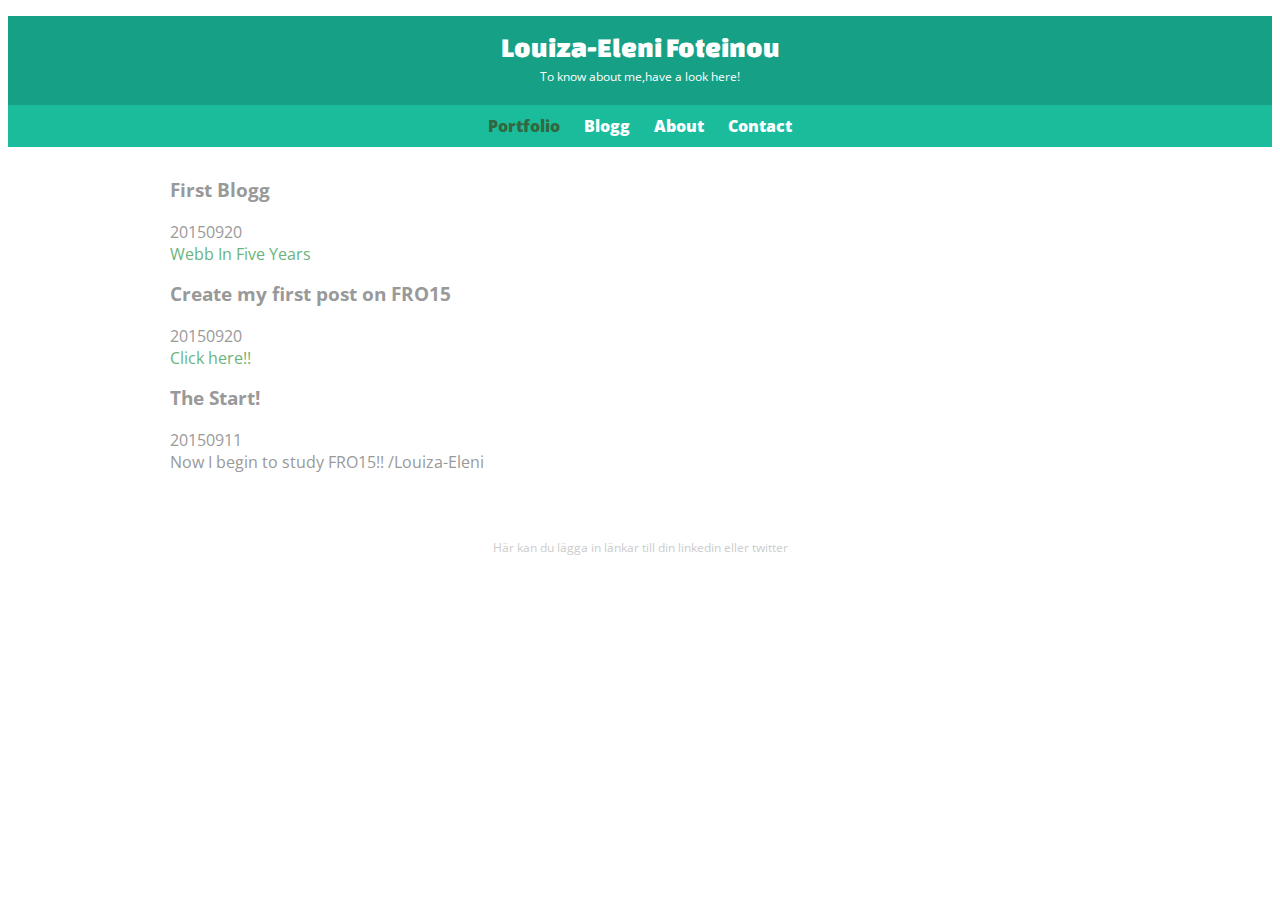
==== index.html @ 6e0dc9b1 "Update index.html" ====
<!DOCTYPE html>
<html>
  <head>
    <meta charset="utf-8">
    <title>Louiza-Eleni Foteinou-Portfolio</title>
    <link rel="stylesheet" href="css/normalize.css">
    <link rel="bootstrap.css" href="stylesheet">
    <link href='http://fonts.googleapis.com/css?family=Changa+One|Open+Sans:400italic,700italic,400,700,800' rel='stylesheet' type='text/css'>
    <link rel="stylesheet" href="css/main.css">
  </head>
  <body>
    <header>
      <a href="index.html" id="logo">
        <h1>Louiza-Eleni Foteinou</h1>
        <h2> To know about me,have a look here!</h2>
      </a>
      <nav>
        <ul>
         
          <li><a href="index.html" class="selected">Portfolio</a></li>
          <li><a href="blogg.html">Blogg</a></li>
          <li><a href="about.html">About</a></li>
          <li><a href="contact.html">Contact</a></li>
        </ul>
      </nav>
    </header>
    <div id="wrapper">
      <section>
        <article class="">
        
          
        </article>
        <article class="">
        <p>
          <h3>First Blogg</h3>
          <time>20150920</time><br>
            <a href="blogg.html">Webb In Five Years</a>
        </p>
        </article>

        <article class="">
          <h3>Create my first post on FRO15</h3>
            <time>20150920</time><br>
              <a href="about.html">Click here!!</a>
         </article>

        <article class="">
          <p>
          <h3> The Start!</h3>
         <time>
           20150911
         </time><br>
            Now I begin to study FRO15!!
              /Louiza-Eleni
          </p>
        </article>

      </section>
      <footer>
        Här kan du lägga in länkar till din linkedin eller twitter
      </footer>
    </div>
  </body>
</html>
---- css/main.css ----
/**********************************
GENERAL
***********************************/

body {
  font-family: 'Open Sans', sans-serif;
}

#wrapper {
  max-width: 940px;
  margin: 0 auto;
  padding: 0 5%;
}

a {
  text-decoration: none;
}

img {
  max-width: 100%;
}

h3, h4 {
  margin: 0 0 1em 0;
}





/**********************************
HEADING
***********************************/

header {
  float: left;
  margin: 0 0 30px 0;
  padding: 5px 0 0 0;
  width: 100%;
}

#logo {
  text-align: center;
  margin: 0;
}

h1 {
  font-family: 'Changa One', sans-serif;
  margin: 15px 0;
  font-size: 1.75em;
  font-weight: normal;
  line-height: 0.8em;
}

h2 {
  font-size: 0.75em;
  margin: -5px 0 0;
  font-weight: normal;
}



/**********************************
NAVIGATION
***********************************/

nav {
  text-align: center;
  padding: 10px 0;
  margin: 20px 0 0;
}

nav ul {
  list-style: none;
  margin: 0 10px;
  padding: 0;
}

nav li {
  display: inline-block;
}

nav a {
  font-weight: 800;
  padding: 15px 10px;
}



/**********************************
FOOTER
***********************************/

footer {
  font-size: 0.75em;
  text-align: center;
  clear: both;
  padding-top: 50px;
  color: #ccc;
}

.social-icon {
  width: 20px;
  height: 20px;
  margin: 0 5px;
}



/**********************************
PAGE: PORTFOLIO
***********************************/

#gallery {
  margin: 0;
  padding: 0;
  list-style: none;
}

#gallery li {
  float: left;
  width: 45%;
  margin: 2.5%;
  background-color: #f5f5f5;
  color: #bdc3c7;
}

#gallery li a p {
  margin: 0;
  padding: 5%;
  font-size: 0.75em;
  color: #bdc3c7
}



/**********************************
PAGE: ABOUT
***********************************/

.profile-photo {
  display: block;
  max-width: 200px;
  margin: 0 auto 30px;

}



/**********************************
PAGE: CONTACT
***********************************/

.contact-info {
  list-style: none;
  padding: 0;
  margin: 0;
  font-size: 0.9em;
}

.contact-info a {
  display: block;
  min-height: 20px;
  background-repeat: no-repeat;
  background-size: 20px 20px;
  padding: 0 0 0 30px;
  margin: 0 0 10px;
}

.contact-info li.phone a {
  background-image: url('../img/phone.png');
}

.contact-info li.mail a {
  background-image: url('../img/mail.png');
}

.contact-info li.twitter a {
  background-image: url('../img/twitter.png');
}



/**********************************
COLORS
***********************************/

/* site body */
body {
  background-color: #fff;
  color: #999;
}

/* green header */
header {
  background: #16a085;
  border-color: #599a68;
}

/* nav background on mobile */
nav {
  background: #1abc9c;
}

/* logo text */
h1, h2 {
  color: #fff;
}

/* links */
a {
  color: #6ab47b;
}

/* nav link */
nav a, nav a:visited {
  color: #fff;
}

/* selected nav link */
nav a.selected, nav a:hover {
  color: #32673f;
}
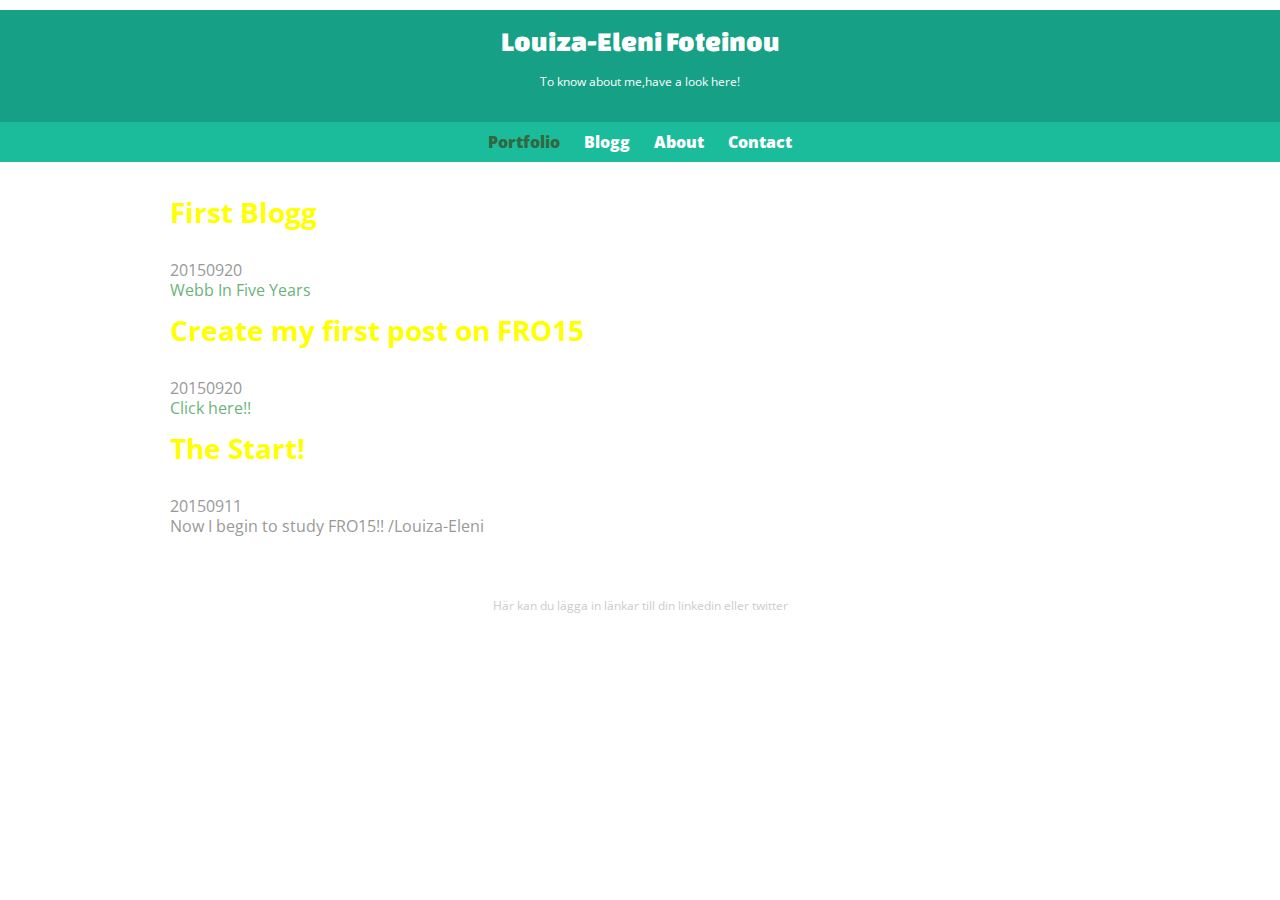
==== commit d613b795: "Update index.html" ====
--- a/index.html
+++ b/index.html
@@ -4,7 +4,7 @@
     <meta charset="utf-8">
     <title>Louiza-Eleni Foteinou-Portfolio</title>
     <link rel="stylesheet" href="css/normalize.css">
-    <link rel="bootstrap.css" href="stylesheet">
+    <link rel="stylesheet" href="bootstrap.css">
     <link href='http://fonts.googleapis.com/css?family=Changa+One|Open+Sans:400italic,700italic,400,700,800' rel='stylesheet' type='text/css'>
     <link rel="stylesheet" href="css/main.css">
   </head>
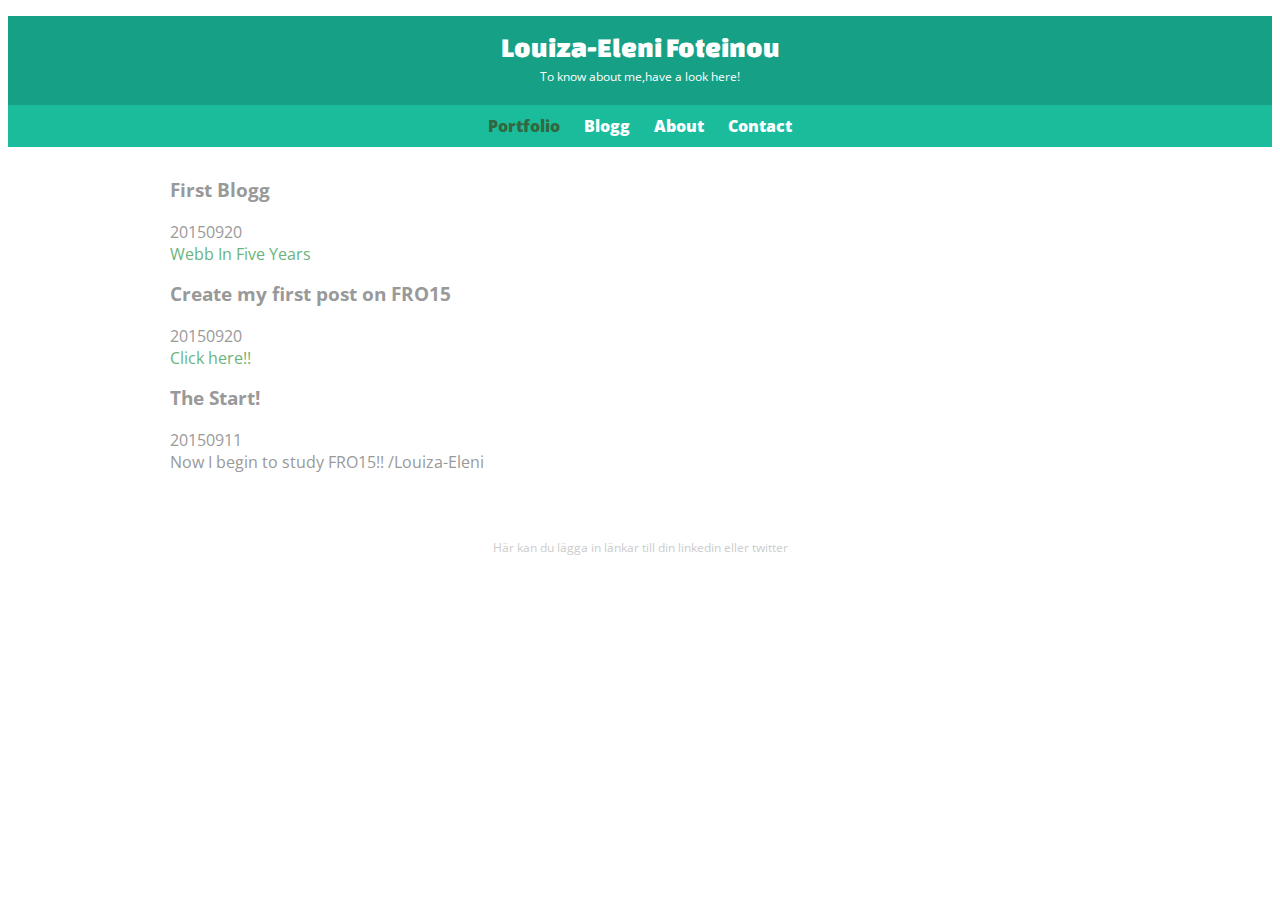
==== commit b16d890d: "Update index.html" ====
--- a/index.html
+++ b/index.html
@@ -4,7 +4,7 @@
     <meta charset="utf-8">
     <title>Louiza-Eleni Foteinou-Portfolio</title>
     <link rel="stylesheet" href="css/normalize.css">
-    <link rel="stylesheet" href="bootstrap.css">
+    <!--link rel="stylesheet" href="bootstrap.css"-->
     <link href='http://fonts.googleapis.com/css?family=Changa+One|Open+Sans:400italic,700italic,400,700,800' rel='stylesheet' type='text/css'>
     <link rel="stylesheet" href="css/main.css">
   </head>
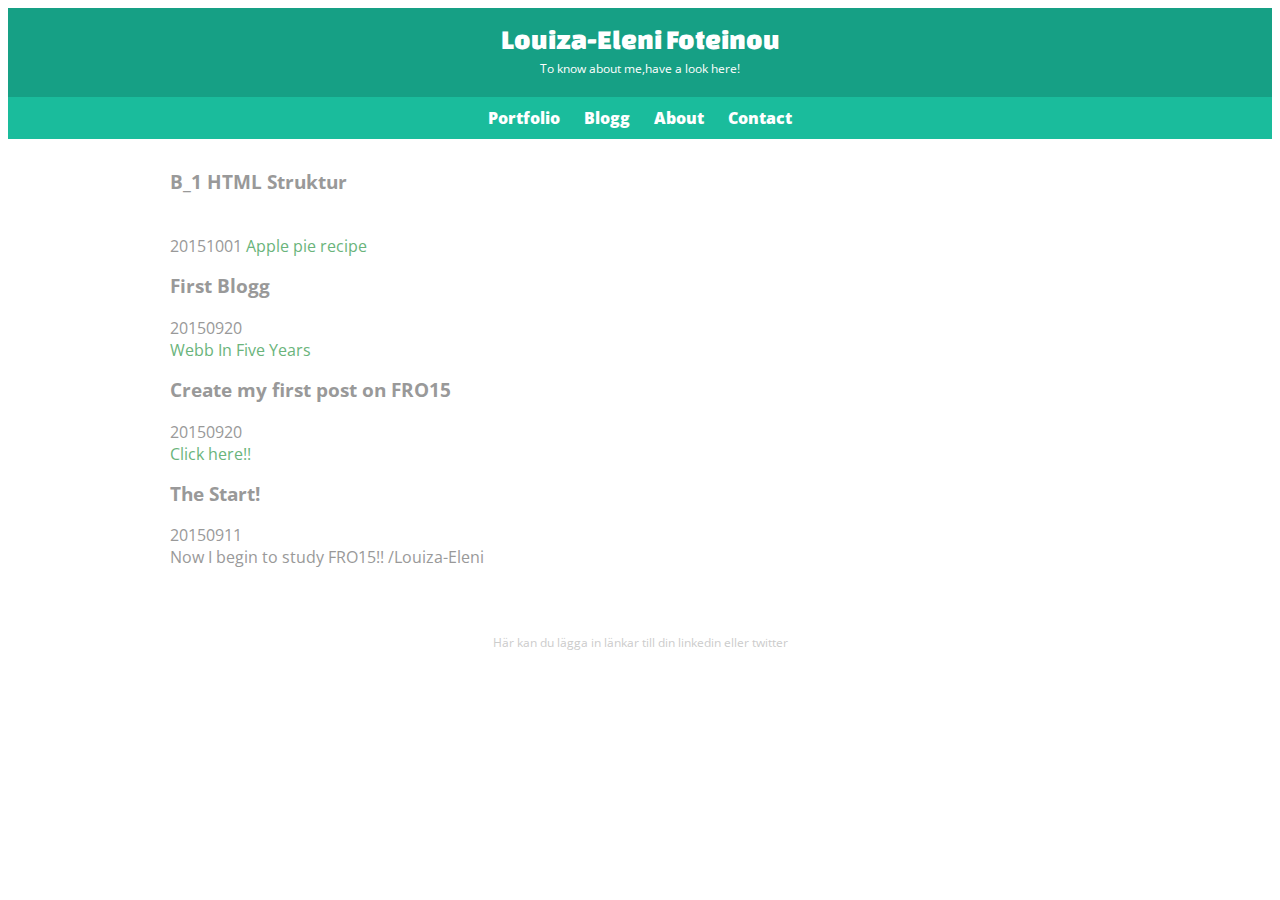
==== commit a67752d7: "Add new link" ====
--- a/index.html
+++ b/index.html
@@ -4,7 +4,6 @@
     <meta charset="utf-8">
     <title>Louiza-Eleni Foteinou-Portfolio</title>
     <link rel="stylesheet" href="css/normalize.css">
-    <!--link rel="stylesheet" href="bootstrap.css"-->
     <link href='http://fonts.googleapis.com/css?family=Changa+One|Open+Sans:400italic,700italic,400,700,800' rel='stylesheet' type='text/css'>
     <link rel="stylesheet" href="css/main.css">
   </head>
@@ -27,6 +26,9 @@
     <div id="wrapper">
       <section>
         <article class="">
+          <h3>B_1 HTML Struktur</h3><br>
+          <time>20151001</time>
+          <a href="apple pie recipe.html">Apple pie recipe</a>
         
           
         </article>
--- a/css/main.css
+++ b/css/main.css
@@ -33,7 +33,7 @@
 ***********************************/
 
 header {
-  float: left;
+  /*float: left;*/
   margin: 0 0 30px 0;
   padding: 5px 0 0 0;
   width: 100%;
@@ -219,5 +219,5 @@
 
 /* selected nav link */
 nav a.selected, nav a:hover {
-  color: #32673f;
-}
+  /*color: #32673f;*/
+}
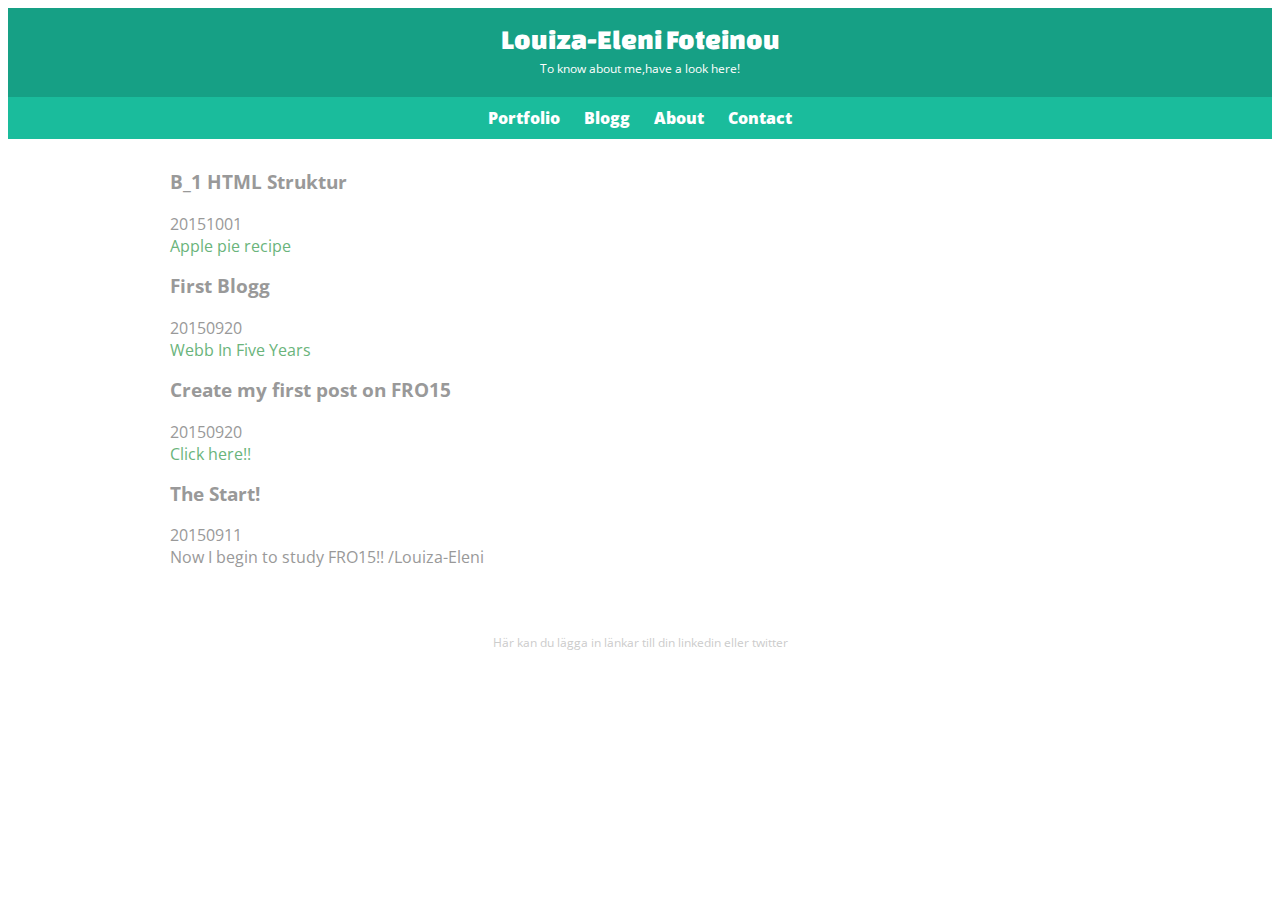
==== commit 385a1976: "Add br" ====
--- a/index.html
+++ b/index.html
@@ -26,8 +26,8 @@
     <div id="wrapper">
       <section>
         <article class="">
-          <h3>B_1 HTML Struktur</h3><br>
-          <time>20151001</time>
+          <h3>B_1 HTML Struktur</h3>
+          <time>20151001</time><br>
           <a href="apple pie recipe.html">Apple pie recipe</a>
         
           
